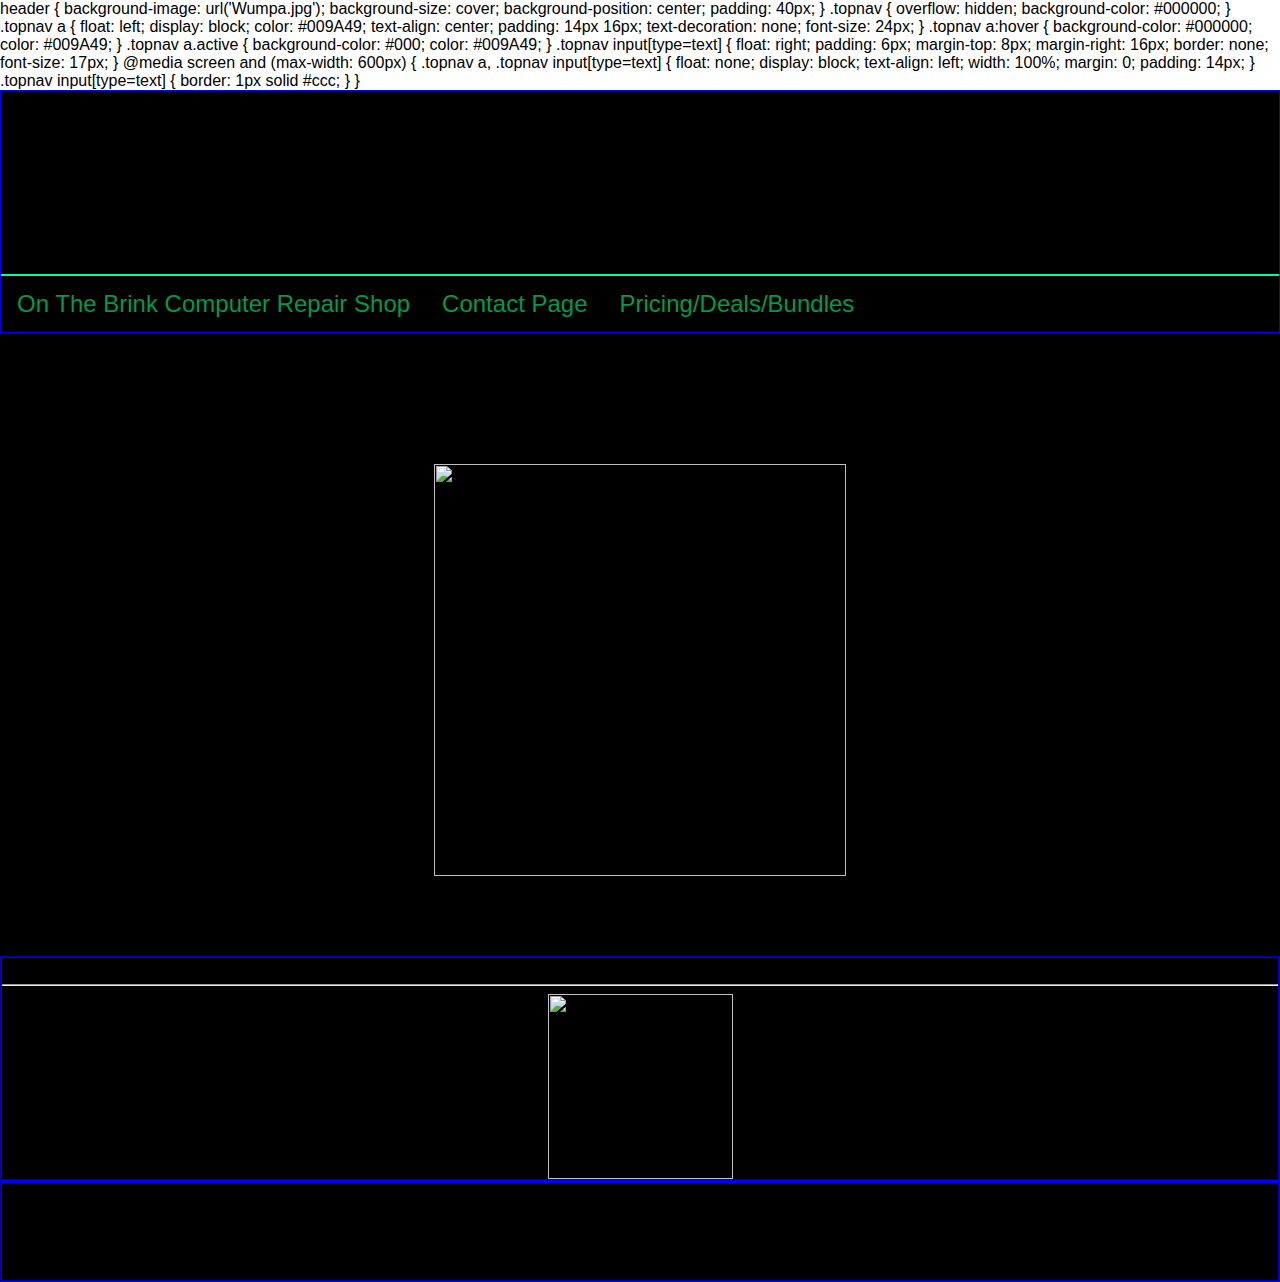
==== index.html @ 4cf4bb04 "Create index.html" ====
header {
  background-image: url('Wumpa.jpg');
  background-size: cover;
  background-position: center;
  padding: 40px;
}

.topnav {
  overflow: hidden;
  background-color: #000000;
}

.topnav a {
  float: left;
  display: block;
  color: #009A49;
  text-align: center;
  padding: 14px 16px;
  text-decoration: none;
  font-size: 24px;
}
        .topnav a:hover {
          background-color: #000000;
          color: #009A49;
        }
        
        .topnav a.active {
          background-color: #000;
          color: #009A49;
        }
        
        
        .topnav input[type=text] {
          float: right;
          padding: 6px;
          margin-top: 8px;
          margin-right: 16px;
          border: none;
          font-size: 17px;
        }
        
        @media screen and (max-width: 600px) {
          .topnav a, .topnav input[type=text] {
            float: none;
            display: block;
            text-align: left;
            width: 100%;
            margin: 0;
            padding: 14px;
          }
          
          .topnav input[type=text] {
            border: 1px solid #ccc;  
          }
        }
        </style>
</head>

<body bgcolor="ffffff">
    
    <nav>
            <meta name="viewport" content="width=device-width, initial-scale=1">
            <style>
            * {box-sizing: border-box;}
            
            body {
              margin: 0;
              font-family: Arial, Helvetica, sans-serif;
            }
            
            .topnav {
              overflow: hidden;
              background-color: #000000;
            }
            
            .topnav a {
              float: left;
              display: block;
              color: #009A49;
              text-align: center;
              padding: 14px 16px;
              text-decoration: none;
              font-size: 24px;
            }
            
            .topnav a:text-decoration {
                text-decoration: underline
                text-decoration-shadow: text-shadow: 1px 0px 4px #AFE1AF, 2px 0px 4px #AFE1AF, 3px 0px 4px #50C878, 2px 0px 3px #50C878 , 2px 3px 15px #0FFF50, 2px 0px 15px, 5px 0px 125px, 20px 0vw 200px #0FFF50,40px 0vw 200px #0FFF50;
            }
            .topnav a:hover {
              background-color: #000000;
              color: #009A49;
            }
            
            .topnav a.active {
              background-color: #000;
              color: #009A49;
            }
            
            .topnav input[type=text] {
              float: right;
              padding: 6px;
              margin-top: 8px;
              margin-right: 16px;
              border: none;
              font-size: 17px;
            }
            
            @media screen and (max-width: 600px) {
              .topnav a, .topnav input[type=text] {
                float: none;
                display: block;
                text-align: left;
                width: 100%;
                margin: 0;
                padding: 14px;
              }
              
              .topnav input[type=text] {
                border: 1px solid #ccc;  
              }
            }
            </style>
            </head>
            <body>
            <div class="topnav">
<title>On The Brink Computer Repair Shop</title>
<meta charset="UTF-8">
<meta name="viewport" content="width=device-width, initial-scale=1">
</head>
<body>

<div style="border: 1.5px solid blue;">
    <font size="12px"><h4 class="neon" data-text="U"><u>On T</u><span class="flicker-slow"><u>he </u></span><u>Bri</u><span class="flicker-fast"><u>nk</u></span><u> Comp</u><u>uter</u><span class="flicker-slow"><u> Re</u></span><u>pai</u><span class="flicker-fast"></span><u>r Shop</u><u>&#174;</u></h4></font>
<div class="gcse-searchbox"></div>
<div style="border: 1px solid #0fa;"></div>

                <!-- header start -->
                <div id="header" class="section">
                    <font color="#009A49">    
                    </div>
                         <center>
                    <div class="topnav">
                        <a href="./index.html"><center>On The Brink Computer Repair Shop</center></a>
                        <a href="./Contact.html">Contact Page</a>
                        <a href="./Pricing-Deals-Bundles.html">Pricing/Deals/Bundles</a>
                        <a href="./.htm"></a>
                        </center>
                          </div>
&nbsp 
</header>
<main>
    <section class="content"><font color="#000000"> Welcome to On The Brink Computer Repair Shop!
	<br>
	    <br>
        <center><p><h3><strong><i>Integrity in Every Repair - Honest, Reliable Computer Solutions in Alliance, Homeworth, Louisville, and Minerva Ohio!</i></strong></h3></p></center>
	    	<br>
	   <center> <img src="Logo.png" alt="Description of the image" width="411.6666666667" height="411.6666666667"> </center>
	<center><h6><p><font color= "#000000">Thank you for visiting my site! </font></p></h6></center>
	</font></section>
    <br>

<div style="border: 2.5px groove blue;">
    <section class="sides"><font color="#000000">Decorative Sidebar
    <hr>
<center><img src="Logo.png" alt="Description of the image" width="185" height="185"></center>
<main>       
	</div>
</font>
    </section>
</main>
<div style="border: 2.5px groove blue;">
<footer><p><font size="24"><h4><span><font color="#000000">On The Brink Computer Repair Shop &#174;</font></span> </h4></font></footer>
<link rel="stylesheet" href="./index.css"/>

</head>
</body>
</html>
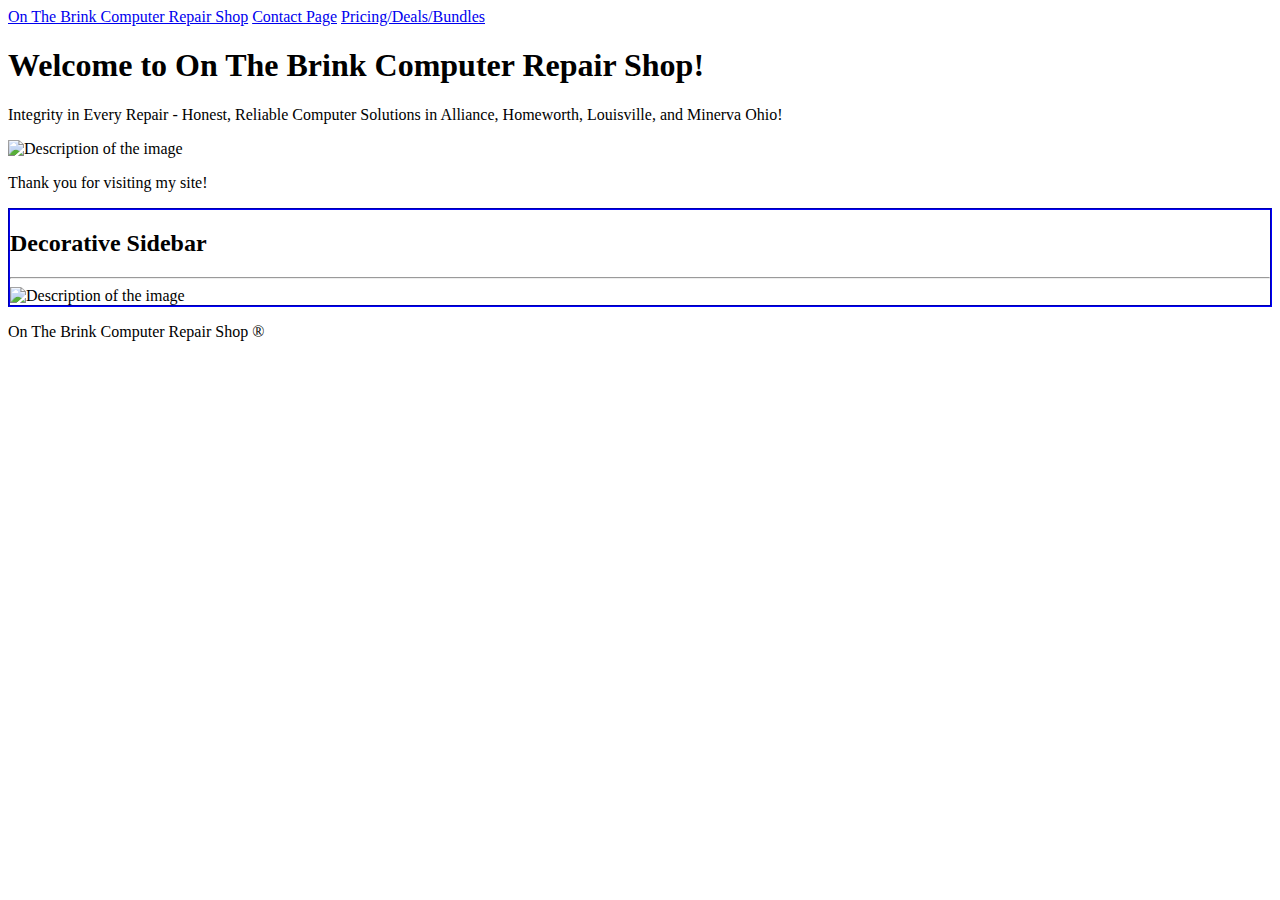
==== commit 2d4a2964: "Update index.html" ====
--- a/index.html
+++ b/index.html
@@ -1,178 +1,37 @@
-header {
-  background-image: url('Wumpa.jpg');
-  background-size: cover;
-  background-position: center;
-  padding: 40px;
-}
-
-.topnav {
-  overflow: hidden;
-  background-color: #000000;
-}
-
-.topnav a {
-  float: left;
-  display: block;
-  color: #009A49;
-  text-align: center;
-  padding: 14px 16px;
-  text-decoration: none;
-  font-size: 24px;
-}
-        .topnav a:hover {
-          background-color: #000000;
-          color: #009A49;
-        }
-        
-        .topnav a.active {
-          background-color: #000;
-          color: #009A49;
-        }
-        
-        
-        .topnav input[type=text] {
-          float: right;
-          padding: 6px;
-          margin-top: 8px;
-          margin-right: 16px;
-          border: none;
-          font-size: 17px;
-        }
-        
-        @media screen and (max-width: 600px) {
-          .topnav a, .topnav input[type=text] {
-            float: none;
-            display: block;
-            text-align: left;
-            width: 100%;
-            margin: 0;
-            padding: 14px;
-          }
-          
-          .topnav input[type=text] {
-            border: 1px solid #ccc;  
-          }
-        }
-        </style>
-</head>
-
-<body bgcolor="ffffff">
-    
-    <nav>
-            <meta name="viewport" content="width=device-width, initial-scale=1">
-            <style>
-            * {box-sizing: border-box;}
-            
-            body {
-              margin: 0;
-              font-family: Arial, Helvetica, sans-serif;
-            }
-            
-            .topnav {
-              overflow: hidden;
-              background-color: #000000;
-            }
-            
-            .topnav a {
-              float: left;
-              display: block;
-              color: #009A49;
-              text-align: center;
-              padding: 14px 16px;
-              text-decoration: none;
-              font-size: 24px;
-            }
-            
-            .topnav a:text-decoration {
-                text-decoration: underline
-                text-decoration-shadow: text-shadow: 1px 0px 4px #AFE1AF, 2px 0px 4px #AFE1AF, 3px 0px 4px #50C878, 2px 0px 3px #50C878 , 2px 3px 15px #0FFF50, 2px 0px 15px, 5px 0px 125px, 20px 0vw 200px #0FFF50,40px 0vw 200px #0FFF50;
-            }
-            .topnav a:hover {
-              background-color: #000000;
-              color: #009A49;
-            }
-            
-            .topnav a.active {
-              background-color: #000;
-              color: #009A49;
-            }
-            
-            .topnav input[type=text] {
-              float: right;
-              padding: 6px;
-              margin-top: 8px;
-              margin-right: 16px;
-              border: none;
-              font-size: 17px;
-            }
-            
-            @media screen and (max-width: 600px) {
-              .topnav a, .topnav input[type=text] {
-                float: none;
-                display: block;
-                text-align: left;
-                width: 100%;
-                margin: 0;
-                padding: 14px;
-              }
-              
-              .topnav input[type=text] {
-                border: 1px solid #ccc;  
-              }
-            }
-            </style>
-            </head>
-            <body>
-            <div class="topnav">
-<title>On The Brink Computer Repair Shop</title>
-<meta charset="UTF-8">
-<meta name="viewport" content="width=device-width, initial-scale=1">
+<!DOCTYPE html>
+<html lang="en">
+<head>
+  <meta charset="UTF-8">
+  <meta name="viewport" content="width=device-width, initial-scale=1.0">
+  <title>On The Brink Computer Repair Shop</title>
+  <link rel="stylesheet" href="styles.css">
 </head>
 <body>
-
-<div style="border: 1.5px solid blue;">
-    <font size="12px"><h4 class="neon" data-text="U"><u>On T</u><span class="flicker-slow"><u>he </u></span><u>Bri</u><span class="flicker-fast"><u>nk</u></span><u> Comp</u><u>uter</u><span class="flicker-slow"><u> Re</u></span><u>pai</u><span class="flicker-fast"></span><u>r Shop</u><u>&#174;</u></h4></font>
-<div class="gcse-searchbox"></div>
-<div style="border: 1px solid #0fa;"></div>
-
-                <!-- header start -->
-                <div id="header" class="section">
-                    <font color="#009A49">    
-                    </div>
-                         <center>
-                    <div class="topnav">
-                        <a href="./index.html"><center>On The Brink Computer Repair Shop</center></a>
-                        <a href="./Contact.html">Contact Page</a>
-                        <a href="./Pricing-Deals-Bundles.html">Pricing/Deals/Bundles</a>
-                        <a href="./.htm"></a>
-                        </center>
-                          </div>
-&nbsp 
-</header>
-<main>
-    <section class="content"><font color="#000000"> Welcome to On The Brink Computer Repair Shop!
-	<br>
-	    <br>
-        <center><p><h3><strong><i>Integrity in Every Repair - Honest, Reliable Computer Solutions in Alliance, Homeworth, Louisville, and Minerva Ohio!</i></strong></h3></p></center>
-	    	<br>
-	   <center> <img src="Logo.png" alt="Description of the image" width="411.6666666667" height="411.6666666667"> </center>
-	<center><h6><p><font color= "#000000">Thank you for visiting my site! </font></p></h6></center>
-	</font></section>
-    <br>
-
-<div style="border: 2.5px groove blue;">
-    <section class="sides"><font color="#000000">Decorative Sidebar
-    <hr>
-<center><img src="Logo.png" alt="Description of the image" width="185" height="185"></center>
-<main>       
-	</div>
-</font>
+  <header>
+    <div class="topnav">
+      <a href="./index.html">On The Brink Computer Repair Shop</a>
+      <a href="./Contact.html">Contact Page</a>
+      <a href="./Pricing-Deals-Bundles.html">Pricing/Deals/Bundles</a>
+      <a href="./.htm"></a>
+    </div>
+  </header>
+  <main>
+    <section class="content">
+      <h1>Welcome to On The Brink Computer Repair Shop!</h1>
+      <p>Integrity in Every Repair - Honest, Reliable Computer Solutions in Alliance, Homeworth, Louisville, and Minerva Ohio!</p>
+      <img src="Logo.png" alt="Description of the image" width="411.6666666667" height="411.6666666667">
+      <p>Thank you for visiting my site!</p>
     </section>
-</main>
-<div style="border: 2.5px groove blue;">
-<footer><p><font size="24"><h4><span><font color="#000000">On The Brink Computer Repair Shop &#174;</font></span> </h4></font></footer>
-<link rel="stylesheet" href="./index.css"/>
-
-</head>
+    <div style="border: 2.5px groove blue;">
+      <section class="sides">
+        <h2>Decorative Sidebar</h2>
+        <hr>
+        <img src="Logo.png" alt="Description of the image" width="185" height="185">
+      </section>
+    </div>
+  </main>
+  <footer>
+    <p>On The Brink Computer Repair Shop &#174;</p>
+  </footer>
 </body>
 </html>
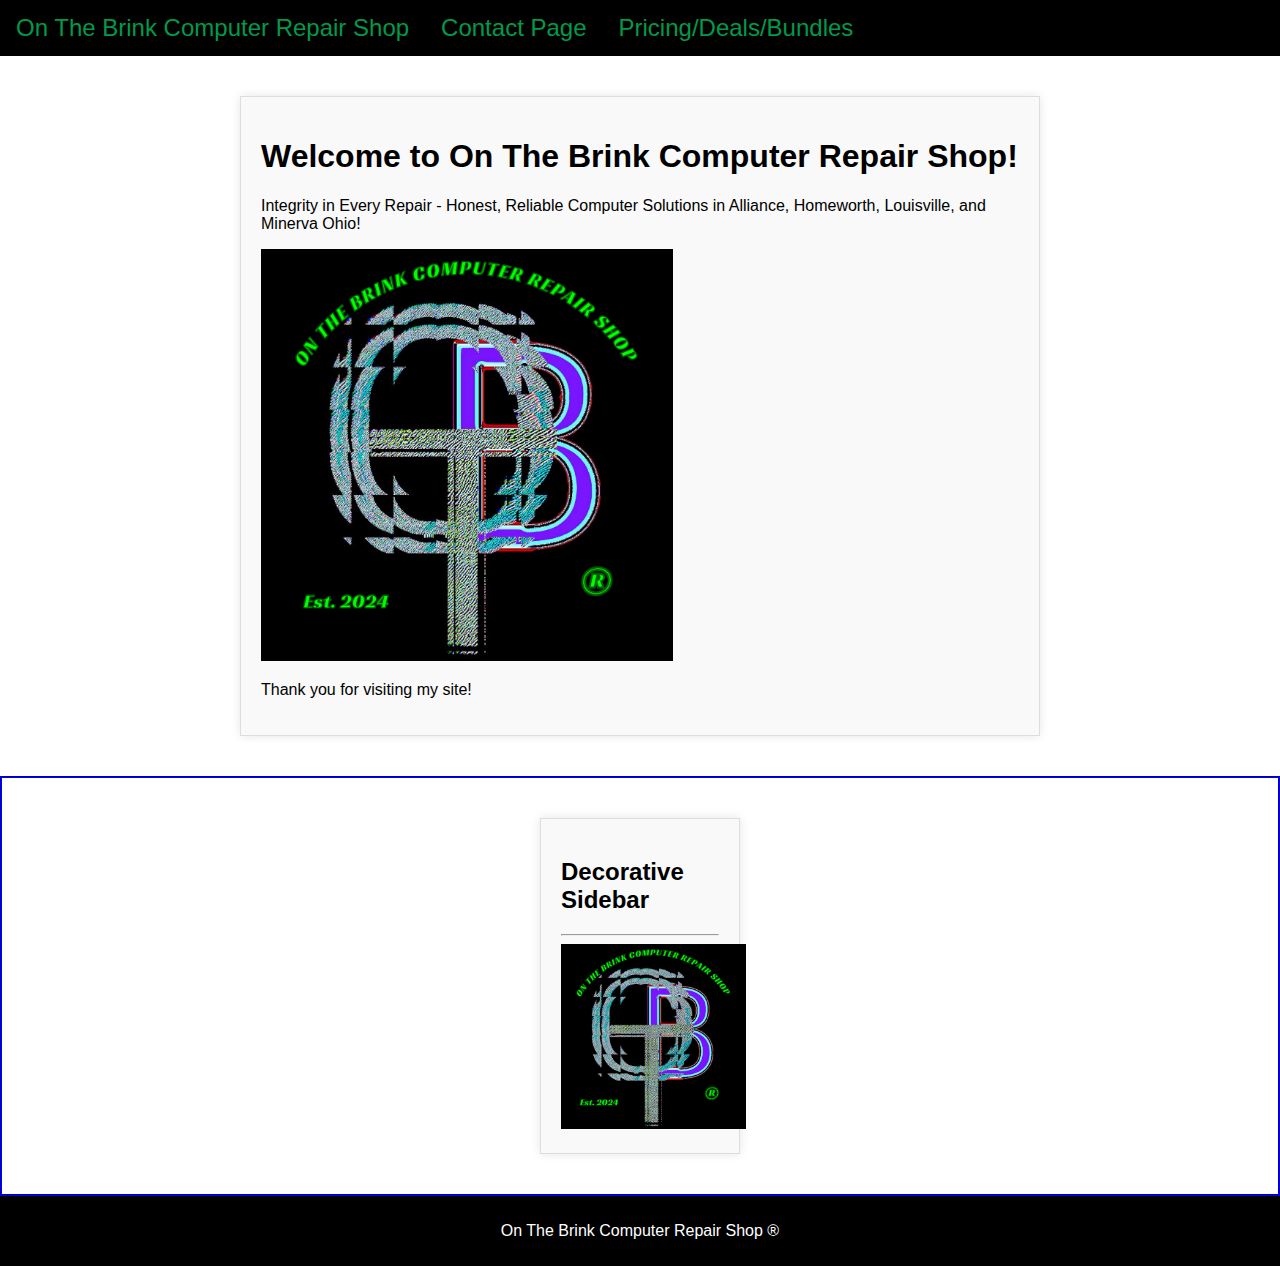
==== commit b7409913: "Update index.html" ====
--- a/index.html
+++ b/index.html
@@ -5,6 +5,7 @@
   <meta name="viewport" content="width=device-width, initial-scale=1.0">
   <title>On The Brink Computer Repair Shop</title>
   <link rel="stylesheet" href="styles.css">
+  <link rel="stylesheet" href="pricing-styles.css">
 </head>
 <body>
   <header>
--- a/styles.css
+++ b/styles.css
@@ -0,0 +1,83 @@
+* {
+  box-sizing: border-box;
+}
+
+body {
+  margin: 0;
+  font-family: Arial, Helvetica, sans-serif;
+}
+
+.topnav {
+  overflow: hidden;
+  background-color: #000000;
+}
+
+.topnav a {
+  float: left;
+  display: block;
+  color: #009A49;
+  text-align: center;
+  padding: 14px 16px;
+  text-decoration: none;
+  font-size: 24px;
+}
+
+.topnav a:hover {
+  background-color: #000000;
+  color: #009A49;
+}
+
+.topnav a.active {
+  background-color: #000;
+  color: #009A49;
+}
+
+.topnav input[type=text] {
+  float: right;
+  padding: 6px;
+  margin-top: 8px;
+  margin-right: 16px;
+  border: none;
+  font-size: 17px;
+}
+
+@media screen and (max-width: 600px) {
+  .topnav a, .topnav input[type=text] {
+    float: none;
+    display: block;
+    text-align: left;
+    width: 100%;
+    margin: 0;
+    padding: 14px;
+  }
+  
+  .topnav input[type=text] {
+    border: 1px solid #ccc;  
+  }
+}
+
+.content {
+  max-width: 800px;
+  margin: 40px auto;
+  padding: 20px;
+  background-color: #f9f9f9;
+  border: 1px solid #ddd;
+  box-shadow: 0 0 10px rgba(0, 0, 0, 0.1);
+}
+
+.sides {
+  max-width: 200px;
+  margin: 40px auto;
+  padding: 20px;
+  background-color: #f9f9f9;
+  border: 1px solid #ddd;
+  box-shadow: 0 0 10px rgba(0, 0, 0, 0.1);
+}
+
+footer {
+  background-color: #000000;
+  color: #ffffff;
+  padding: 10px;
+  text-align: center;
+  clear: both;
+}
--- a/pricing-styles.css
+++ b/pricing-styles.css
@@ -0,0 +1,83 @@
+* {
+  box-sizing: border-box;
+}
+
+body {
+  margin: 0;
+  font-family: Arial, Helvetica, sans-serif;
+}
+
+.topnav {
+  overflow: hidden;
+  background-color: #000000;
+}
+
+.topnav a {
+  float: left;
+  display: block;
+  color: #009A49;
+  text-align: center;
+  padding: 14px 16px;
+  text-decoration: none;
+  font-size: 24px;
+}
+
+.topnav a:hover {
+  background-color: #000000;
+  color: #009A49;
+}
+
+.topnav a.active {
+  background-color: #000;
+  color: #009A49;
+}
+
+.topnav input[type=text] {
+  float: right;
+  padding: 6px;
+  margin-top: 8px;
+  margin-right: 16px;
+  border: none;
+  font-size: 17px;
+}
+
+@media screen and (max-width: 600px) {
+  .topnav a, .topnav input[type=text] {
+    float: none;
+    display: block;
+    text-align: left;
+    width: 100%;
+    margin: 0;
+    padding: 14px;
+  }
+  
+  .topnav input[type=text] {
+    border: 1px solid #ccc;  
+  }
+}
+
+.content {
+  max-width: 800px;
+  margin: 40px auto;
+  padding: 20px;
+  background-color: #f9f9f9;
+  border: 1px solid #ddd;
+  box-shadow: 0 0 10px rgba(0, 0, 0, 0.1);
+}
+
+.sides {
+  max-width: 200px;
+  margin: 40px auto;
+  padding: 20px;
+  background-color: #f9f9f9;
+  border: 1px solid #ddd;
+  box-shadow: 0 0 10px rgba(0, 0, 0, 0.1);
+}
+
+footer {
+  background-color: #000000;
+  color: #ffffff;
+  padding: 10px;
+  text-align: center;
+  clear: both;
+}
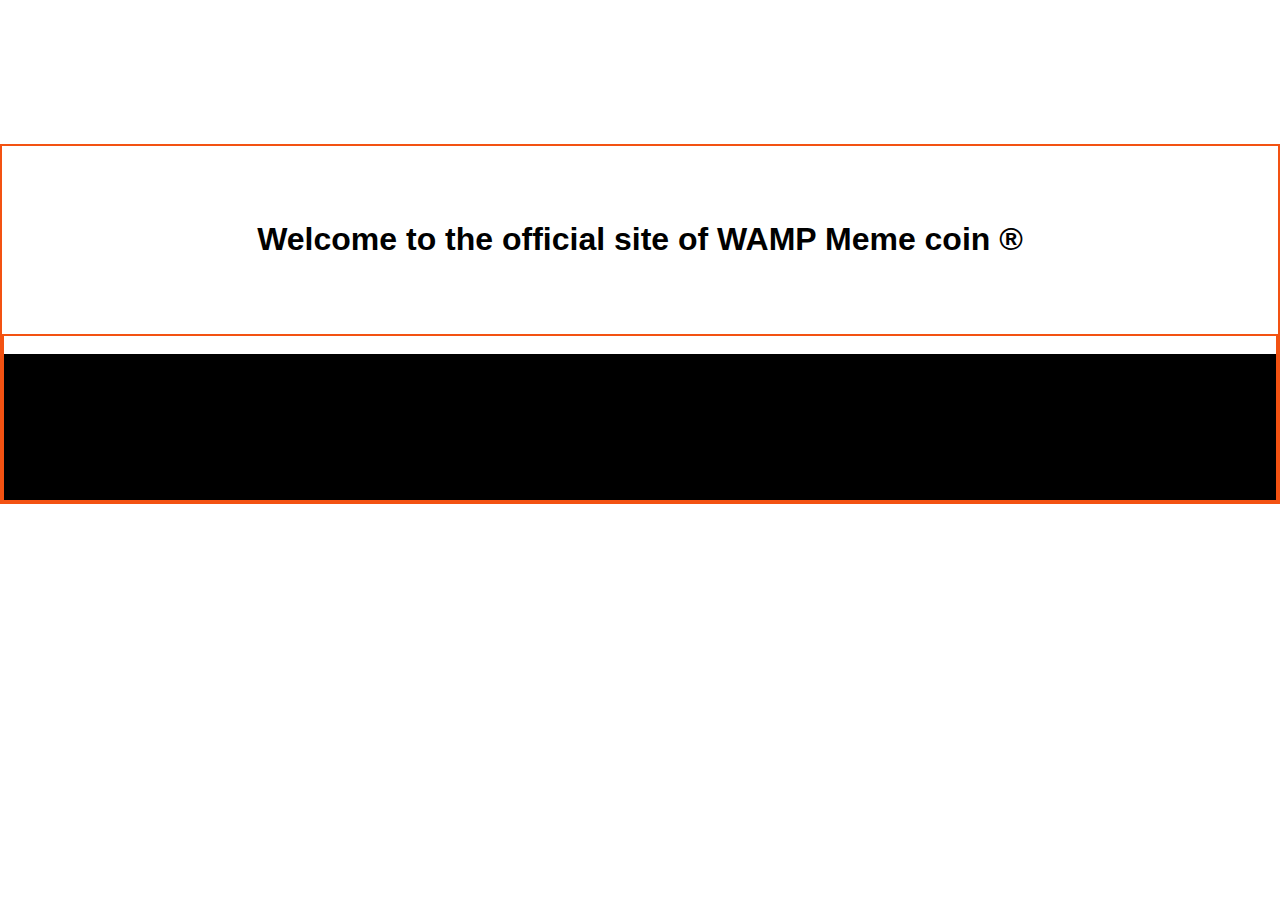
==== commit 9f4f3f44: "Create index.html" ====
--- a/index.html
+++ b/index.html
@@ -1,38 +1,51 @@
 <!DOCTYPE html>
-<html lang="en">
+
+<html>
 <head>
-  <meta charset="UTF-8">
-  <meta name="viewport" content="width=device-width, initial-scale=1.0">
-  <title>On The Brink Computer Repair Shop</title>
-  <link rel="stylesheet" href="styles.css">
-  <link rel="stylesheet" href="pricing-styles.css">
+    <style>
+        background-color:black;
+    </style>
+    <title>My Website</title>
+    <link rel="stylesheet" type="text/css" href="styles.css"> <!-- assuming your CSS file is named "styles.css" -->
 </head>
 <body>
-  <header>
-    <div class="topnav">
-      <a href="./index.html">On The Brink Computer Repair Shop</a>
-      <a href="./Contact.html">Contact Page</a>
-      <a href="./Pricing-Deals-Bundles.html">Pricing/Deals/Bundles</a>
-      <a href="./.htm"></a>
-    </div>
+  <!-- your page content goes here -->
+  <header class="header">
+      <br>
+      <br>
+      <br>
+      <br>
+      <br>
+      <br>
+      <br>
+    <!-- header content -->
   </header>
-  <main>
-    <section class="content">
-      <h1>Welcome to On The Brink Computer Repair Shop!</h1>
-      <p>Integrity in Every Repair - Honest, Reliable Computer Solutions in Alliance, Homeworth, Louisville, and Minerva Ohio!</p>
-      <img src="Logo.png" alt="Description of the image" width="411.6666666667" height="411.6666666667">
-      <p>Thank you for visiting my site!</p>
-    </section>
-    <div style="border: 2.5px groove blue;">
-      <section class="sides">
-        <h2>Decorative Sidebar</h2>
-        <hr>
-        <img src="Logo.png" alt="Description of the image" width="185" height="185">
-      </section>
-    </div>
+  <nav class="nav">
+    <!-- navigation content -->
+  </nav>
+    <br>
+<div style="border: 2px solid #F35212;">
+  <main class="main-content">
+      <br>
+      <br>
+      <br>
+    <div class="background-image"></div>
+    <center><p><h1><strong>Welcome to the official site of WAMP Meme coin <span>&#174;</span></strong></h1></p></center>
+      <br>
+      <br>
+      <br>
   </main>
-  <footer>
-    <p>On The Brink Computer Repair Shop &#174;</p>
+<div style="border: 2px solid #F35212;">
+    <br>
+    <footer class="footer">
+        <br>
+        <br>
+        <br>
+        <br>
+        <br>
+        <br>
+        <br>
+    <!-- footer content -->
   </footer>
 </body>
 </html>
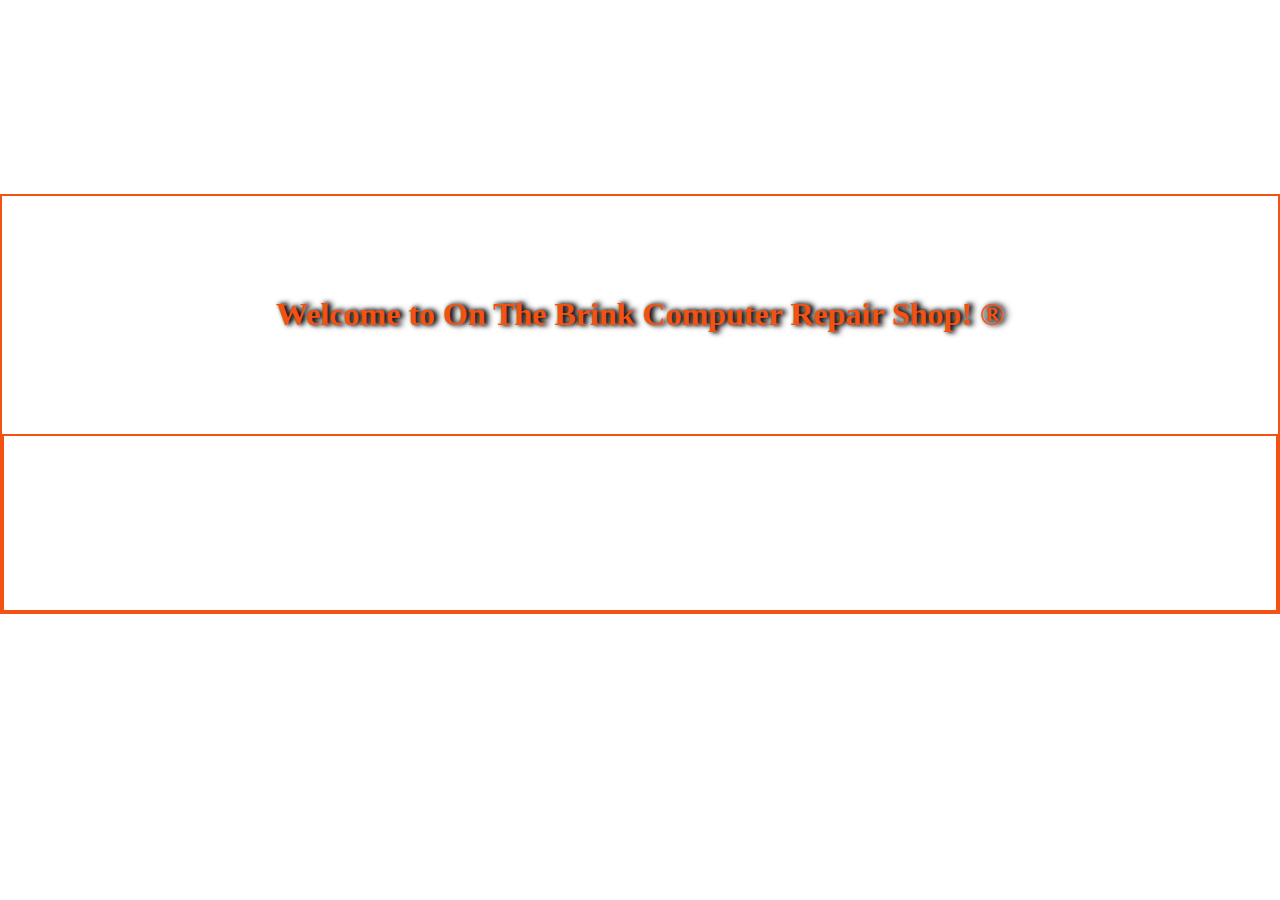
==== commit bbe728c3: "Update index.html" ====
--- a/index.html
+++ b/index.html
@@ -6,7 +6,7 @@
         background-color:black;
     </style>
     <title>My Website</title>
-    <link rel="stylesheet" type="text/css" href="styles.css"> <!-- assuming your CSS file is named "styles.css" -->
+    <link rel="stylesheet" type="text/css" href="styles.css"> 
 </head>
 <body>
   <!-- your page content goes here -->
@@ -30,7 +30,7 @@
       <br>
       <br>
     <div class="background-image"></div>
-    <center><p><h1><strong>Welcome to the official site of WAMP Meme coin <span>&#174;</span></strong></h1></p></center>
+    <center><p><h1><strong> Welcome to On The Brink Computer Repair Shop! <span>&#174;</span></strong></h1></p></center>
       <br>
       <br>
       <br>
--- a/styles.css
+++ b/styles.css
@@ -1,83 +1,637 @@
-* {
-  box-sizing: border-box;
-}
-
+/* styles.css */
+/* Global styles that apply to all screen sizes */
 body {
+  font-family: Arial, sans-serif;
   margin: 0;
-  font-family: Arial, Helvetica, sans-serif;
-}
-
-.topnav {
-  overflow: hidden;
-  background-color: #000000;
-}
-
-.topnav a {
-  float: left;
-  display: block;
-  color: #009A49;
+  padding: 0;
+}
+
+.header {
+  background-image: url('Wumpa.jpg'); /* Make sure to add the file extension (e.g., .jpg) */
+  background-size: cover; /* Optional: sets the background image to cover the entire element */
+  background-position: center; /* Optional: sets the background image to be centered */
+  padding: 40px;
+}
+
+.nav {
+  display: flex;
+  justify-content: space-between;
+}
+
+.main-content {
+  background-image: url('LOTRWUMPA.jpg'); /* Make sure to add the file extension (e.g., .jpg) */
+  background-size: cover; /* Optional: sets the background image to cover the entire element */
+  background-position: center; /* Optional: sets the background image to be centered */
+  background-repeat: no-repeat;
+  padding: 20px;
+}
+
+.footer {
+  background-image: url('Wumpa.jpg');
+  padding: 20px;
   text-align: center;
-  padding: 14px 16px;
-  text-decoration: none;
-  font-size: 24px;
-}
-
-.topnav a:hover {
-  background-color: #000000;
-  color: #009A49;
-}
-
-.topnav a.active {
-  background-color: #000;
-  color: #009A49;
-}
-
-.topnav input[type=text] {
-  float: right;
-  padding: 6px;
-  margin-top: 8px;
-  margin-right: 16px;
-  border: none;
-  font-size: 17px;
-}
-
-@media screen and (max-width: 600px) {
-  .topnav a, .topnav input[type=text] {
-    float: none;
-    display: block;
-    text-align: left;
-    width: 100%;
-    margin: 0;
-    padding: 14px;
-  }
-  
-  .topnav input[type=text] {
-    border: 1px solid #ccc;  
-  }
-}
-
-.content {
-  max-width: 800px;
-  margin: 40px auto;
-  padding: 20px;
-  background-color: #f9f9f9;
-  border: 1px solid #ddd;
-  box-shadow: 0 0 10px rgba(0, 0, 0, 0.1);
-}
-
-.sides {
-  max-width: 200px;
-  margin: 40px auto;
-  padding: 20px;
-  background-color: #f9f9f9;
-  border: 1px solid #ddd;
-  box-shadow: 0 0 10px rgba(0, 0, 0, 0.1);
-}
-
-footer {
-  background-color: #000000;
-  color: #ffffff;
-  padding: 10px;
-  text-align: center;
-  clear: both;
-}
+}
+
+/* Desktop styles */
+@media (min-width: 1200px) {
+  .container {
+    max-width: 1200px;
+    margin: 40px auto;
+  }
+  .header {
+    padding: 30px;
+  }
+  .nav {
+    font-size: 18px;
+  }
+  .main-content {
+    padding: 30px;
+  }
+  .footer {
+    padding: 20px;
+  }
+}
+
+/* Tablet styles */
+@media (min-width: 768px) and (max-width: 1199px) {
+  .container {
+    max-width: 768px;
+    margin: 20px auto;
+  }
+  .header {
+    padding: 20px;
+  }
+  .nav {
+    font-size: 16px;
+  }
+  .main-content {
+    padding: 20px;
+  }
+  .footer {
+    padding: 15px;
+  }
+}
+
+/* Mobile styles */
+@media (max-width: 767px) {
+  .container {
+    max-width: 100%;
+    margin: 10px auto;
+  }
+  .header {
+    padding: 15px;
+  }
+  .nav {
+    font-size: 14px;
+  }
+  .main-content {
+    padding: 15px;
+  }
+  .footer {
+    padding: 10px;
+  }
+}
+
+/* Mobile landscape styles */
+@media (max-width: 767px) and (orientation: landscape) {
+  .header {
+    padding: 10px;
+  }
+  .nav {
+    font-size: 12px;
+  }
+  .main-content {
+    padding: 10px;
+  }
+  .footer {
+    padding: 5px;
+  }
+}
+
+/* Laptop styles (13-15 inches) */
+
+@media (min-width: 1024px) and (max-width: 1366px) {
+
+  .container {
+
+    max-width: 1024px;
+
+    margin: 30px auto;
+
+  }
+
+  .header {
+
+    padding: 25px;
+
+  }
+
+  .nav {
+
+    font-size: 16px;
+
+  }
+
+  .main-content {
+
+    padding: 25px;
+
+  }
+
+  .footer {
+
+    padding: 15px;
+
+  }
+
+}
+
+
+/* Laptop styles (15-17 inches) */
+
+@media (min-width: 1367px) and (max-width: 1600px) {
+
+  .container {
+
+    max-width: 1366px;
+
+    margin: 35px auto;
+
+  }
+
+  .header {
+
+    padding: 30px;
+
+  }
+
+  .nav {
+
+    font-size: 18px;
+
+  }
+
+  .main-content {
+
+    padding: 30px;
+
+  }
+
+  .footer {
+
+    padding: 20px;
+
+  }
+
+}
+
+
+/* Laptop styles (17 inches and above) */
+
+@media (min-width: 1601px) {
+
+  .container {
+
+    max-width: 1600px;
+
+    margin: 40px auto;
+
+  }
+
+  .header {
+
+    padding: 35px;
+
+  }
+
+  .nav {
+
+    font-size: 20px;
+
+  }
+
+  .main-content {
+
+    padding: 35px;
+
+  }
+
+  .footer {
+
+    padding: 25px;
+
+  }
+
+}
+
+/* iPhone 4, 4S styles */
+
+@media (max-width: 320px) {
+
+  .header {
+
+    padding: 10px;
+
+  }
+
+  .nav {
+
+    font-size: 12px;
+
+  }
+
+  .main-content {
+
+    padding: 10px;
+
+  }
+
+  .footer {
+
+    padding: 8px;
+
+  }
+
+}
+
+
+/* iPhone 5, 5C, 5S styles */
+
+@media (max-width: 320px) {
+
+  .header {
+
+    padding: 10px;
+
+  }
+
+  .nav {
+
+    font-size: 12px;
+
+  }
+
+  .main-content {
+
+    padding: 10px;
+
+  }
+
+  .footer {
+
+    padding: 8px;
+
+  }
+
+}
+
+
+/* iPhone 6, 6S styles */
+
+@media (max-width: 375px) {
+
+  .header {
+
+    padding: 12px;
+
+  }
+
+  .nav {
+
+    font-size: 12px;
+
+  }
+
+  .main-content {
+
+    padding: 12px;
+
+  }
+
+  .footer {
+
+    padding: 8px;
+
+  }
+
+}
+
+
+/* iPhone 6 Plus, 6S Plus styles */
+
+@media (max-width: 414px) {
+
+  .header {
+
+    padding: 14px;
+
+  }
+
+  .nav {
+
+    font-size: 13px;
+
+  }
+
+  .main-content {
+
+    padding: 14px;
+
+  }
+
+  .footer {
+
+    padding: 10px;
+
+  }
+
+}
+
+
+/* iPhone 7, 7 Plus styles */
+
+@media (max-width: 375px) {
+
+  .header {
+
+    padding: 12px;
+
+  }
+
+  .nav {
+
+    font-size: 12px;
+
+  }
+
+  .main-content {
+
+    padding: 12px;
+
+  }
+
+  .footer {
+
+    padding: 8px;
+
+  }
+
+}
+
+
+/* iPhone 8, 8 Plus styles */
+
+@media (max-width: 375px) {
+
+  .header {
+
+    padding: 12px;
+
+  }
+
+  .nav {
+
+    font-size: 12px;
+
+  }
+
+  .main-content {
+
+    padding: 12px;
+
+  }
+
+  .footer {
+
+    padding: 8px;
+
+  }
+
+}
+
+
+/* iPhone X styles */
+
+@media (max-width: 375px) {
+
+  .header {
+
+    padding: 12px;
+
+  }
+
+  .nav {
+
+    font-size: 12px;
+
+  }
+
+  .main-content {
+
+    padding: 12px;
+
+  }
+
+  .footer {
+
+    padding: 8px;
+
+  }
+
+}
+
+
+/* iPhone XR styles */
+
+@media (max-width: 414px) {
+
+  .header {
+
+    padding: 14px;
+
+  }
+
+  .nav {
+
+    font-size: 13px;
+
+  }
+
+  .main-content {
+
+    padding: 14px;
+
+  }
+
+  .footer {
+
+    padding: 10px;
+
+  }
+
+}
+
+
+/* iPhone XS, XS Max styles */
+
+@media (max-width: 414px) {
+
+  .header {
+
+    padding: 14px;
+
+  }
+
+  .nav {
+
+    font-size: 13px;
+
+  }
+
+  .main-content {
+
+    padding: 14px;
+
+  }
+
+  .footer {
+
+    padding: 10px;
+
+  }
+
+}
+
+
+/* iPhone 11, 11 Pro styles */
+
+@media (max-width: 414px) {
+
+  .header {
+
+    padding: 14px;
+
+  }
+
+  .nav {
+
+    font-size: 13px;
+
+  }
+
+  .main-content {
+
+    padding: 14px;
+
+  }
+
+  .footer {
+
+    padding: 10px;
+
+  }
+
+}
+
+
+/* iPhone 11 Pro Max styles */
+
+@media (max-width: 428px) {
+
+  .header {
+
+    padding: 16px;
+
+  }
+
+  .nav {
+
+    font-size: 14px;
+
+  }
+
+  .main-content {
+
+    padding: 16px;
+
+  }
+
+  .footer {
+
+    padding: 12px;
+
+  }
+
+}
+
+
+/* Samsung Galaxy S series styles */
+
+@media (max-width: 360px) {
+
+  .header {
+
+    padding: 12px;
+
+  }
+
+  .nav {
+
+    font-size: 12px;
+
+  }
+
+  .main-content {
+
+    padding: 12px;
+
+  }
+
+  .footer {
+
+    padding: 8px;
+
+  }
+
+}
+
+
+/* Samsung Galaxy Note series styles */
+
+@media (max-width: 400px) {
+
+ .header {
+
+    padding: 14px;
+
+  }
+
+ .nav {
+
+    font-size: 13px;
+
+  }
+
+ .main-content {
+
+    padding: 14px;
+
+  }
+
+ .footer {
+
+    padding: 10px;
+
+  }
+
+}
+
+@import url('https://fonts.googleapis.com/css2?family=Bradley+Hand&display=swap');
+    h1{
+      font-color:silver;
+      font-family: 'Bradley Hand', cursive;
+      text-shadow: 2px 0px 4px #000000, 4PX 0PX 6PX #000000;
+      font-size:xx-large;
+      color:#F35212;
+      font-weight: bolder;
+    }
